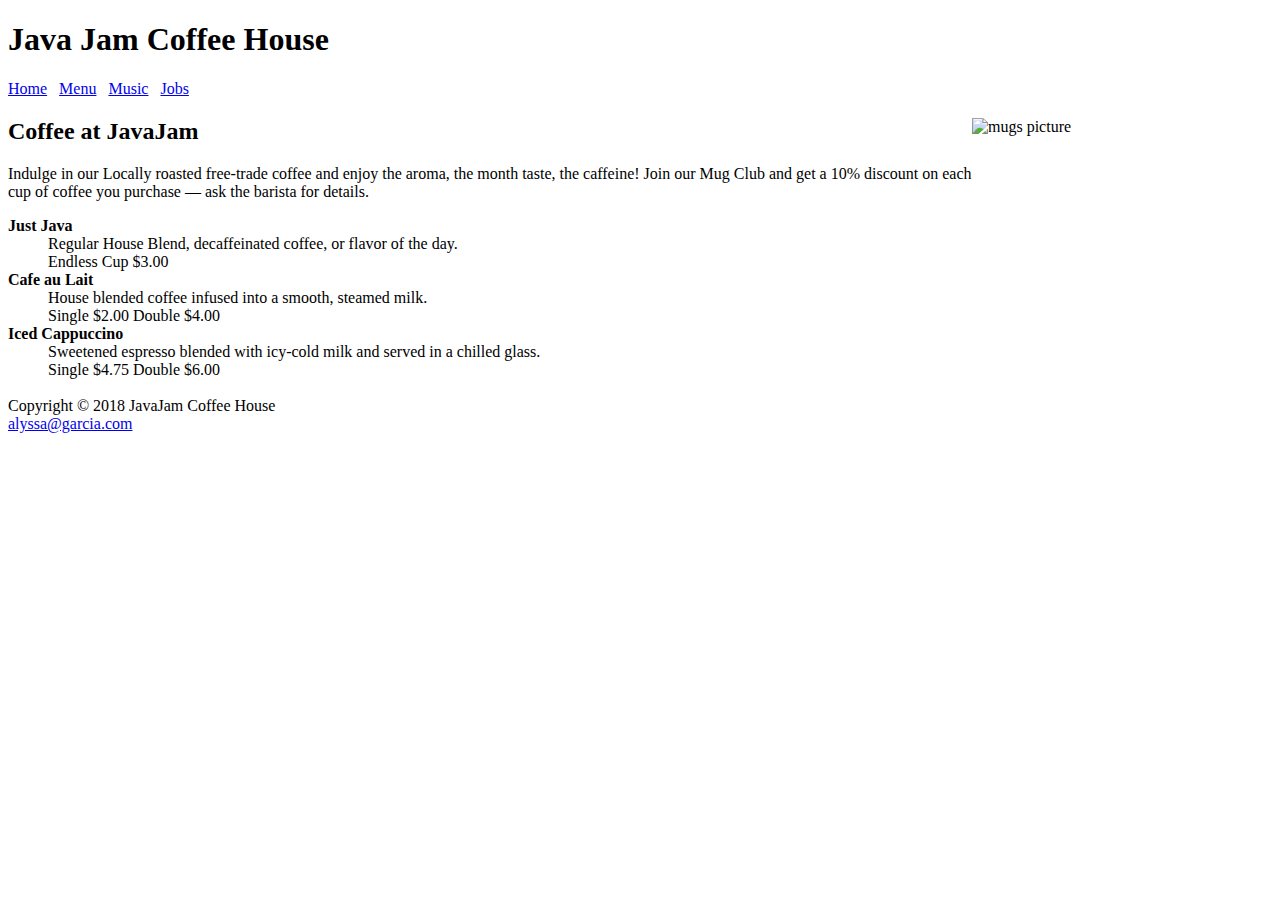
==== menu.html @ 51e4879f "Create menu.html" ====
<!DOCTYPE html>
<html lang="en">
<head>
<!-- 
Project Name: JavaJam Website (HW5)
Author: Alyssa Garcia
Date Last Modified: 24 March 2019
GibHub User: amgarcia112
-->
	<title>JavaJam Coffee House Menu</title>
	<meta charset="utf-8">
<link rel="stylesheet" href="javajam.css">
</head>

<body>
<header>
<h1>Java Jam Coffee House</h1>
</header>
<nav>
<a href="index.html">Home</a> &nbsp;
<a href="menu.html">Menu</a> &nbsp;
<a href="music.html">Music</a> &nbsp;
<a href="jobs.html">Jobs</a> &nbsp;
</nav>
<main>
<img src="mugs.jpg" alt="mugs picture" height="300" width="300" align="right">
<h2>Coffee at JavaJam</h2>
<p>Indulge in our Locally roasted free-trade coffee and enjoy the aroma, the month taste, the caffeine! Join our Mug Club and get a 10% discount on each cup of coffee you purchase &mdash; ask the barista for details.</p>
<dt>
<strong>Just Java</strong>
<dd>Regular House Blend, decaffeinated coffee, or flavor of the day.</br>
Endless Cup $3.00</br></dd>
<strong>Cafe au Lait</strong>
<dd>House blended coffee infused into a smooth, steamed milk.</br>
Single $2.00 Double $4.00</br></dd>
<strong>Iced Cappuccino</strong>
<dd>Sweetened espresso blended with icy-cold milk and served in a chilled glass.</br>
Single $4.75 Double $6.00</dd>
</dt>
<div>
<body id="wrapper">
</div>
</main><br>
<footer>
Copyright &copy; 2018 JavaJam Coffee House<br>
<a href="malito:alyssa@garcia.com">alyssa@garcia.com</a>
</footer>
</body>
</html>
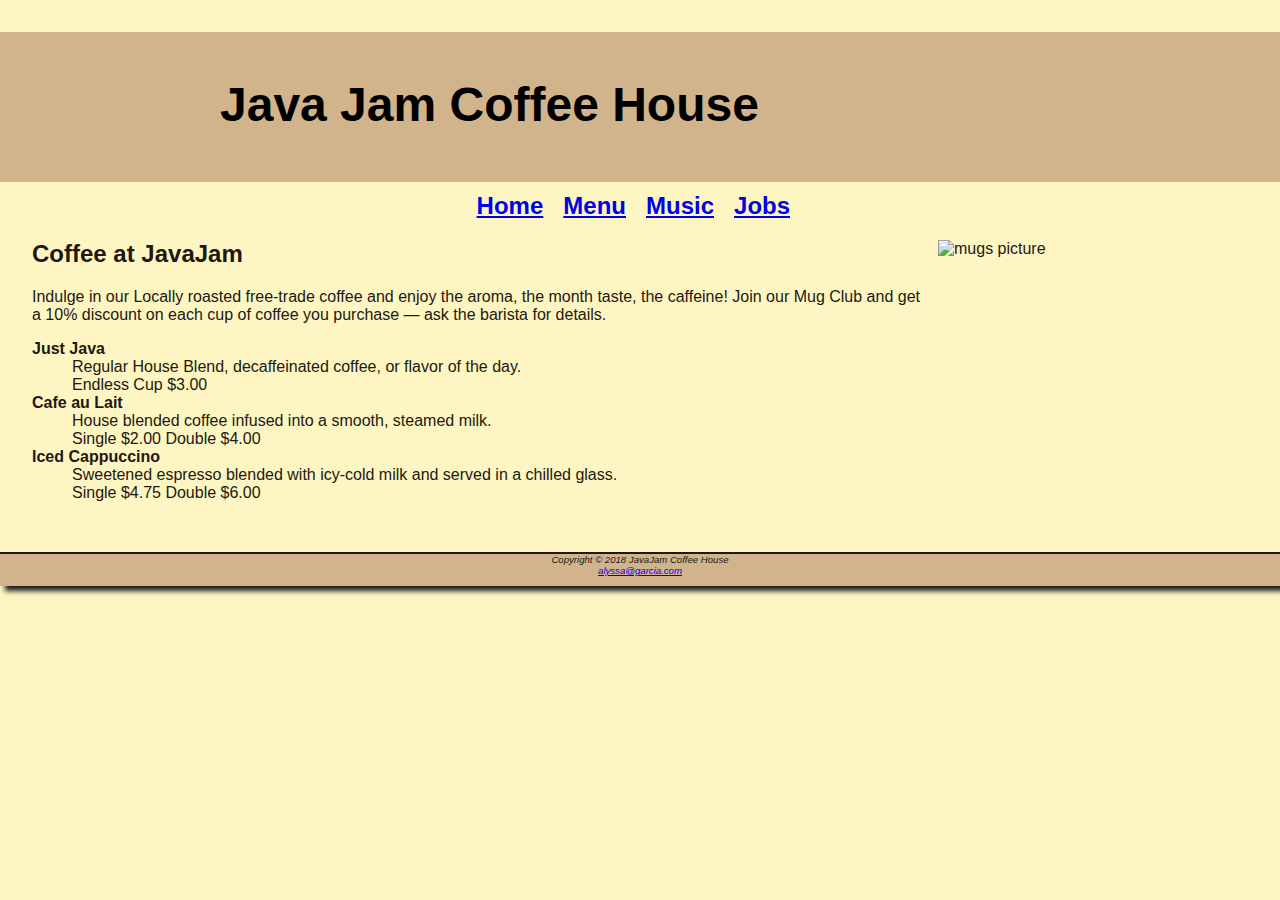
==== commit a6f8bd4c: "Update menu.html" ====
--- a/menu.html
+++ b/menu.html
@@ -2,9 +2,9 @@
 <html lang="en">
 <head>
 <!-- 
-Project Name: JavaJam Website (HW5)
+Project Name: JavaJam Website (HW14)
 Author: Alyssa Garcia
-Date Last Modified: 24 March 2019
+Date Last Modified: April 4 2019
 GibHub User: amgarcia112
 -->
 	<title>JavaJam Coffee House Menu</title>
--- a/javajam.css
+++ b/javajam.css
@@ -0,0 +1,73 @@
+/*+Project Name: JavaJam Coffee House (HW9)+Author: Alyssa Garcia+Date Last Modified: April 3, 2019+*/++/*Set the body*/+body {	background-image: url(background.gif);
+	background-color: #FCEBB6;
+	color: #221811;
+	font-family: Verdana, Arial, sans-serif;
+}
+
+/* Set the header background */+header { background-color: #D2B48C;
+         color: #000000;+       	height: 150px;
+	background-image: url(javajamlogo.jpg);
+	background-repeat: no-repeat;+}
+
+/* Set h1 element */+h1 { padding-top: 45px;
+	padding-left: 220px;
+	font-size: 3em;
+}
+
+/*Set nav element */
+nav { 	text-align: center;
+	font-weight: bold;
+	font-size: 1.5em;
+	padding-top: 10px;
+	text-decoration: none;
+}
+/*set h4 element*/
+h4 { background-color: #D2B48C;
+	font-size: 1.2em;
+	padding-left: .5em;
+	padding-bottom: .25em;
+}
+/*set main element*/
+main { padding-left: 2em;
+	padding-right: 2em;
+	padding-bottom: 2em;
+}
+
+/*set footer */
+footer { background-color: #D2B48C;
+	font-size: .600em;
+	font-style: italic;
+	text-align: center;
+	padding-bottom: 10px;
+	border-top: 2px solid #221811;
+}
+
+/*set wrapper id*/
+#wrapper { background-color:#FEF6C2;
+	margin-left: auto;
+	margin-right: auto;
+	min-width: 900px;
+	max-width:1280px;
+	box-shadow: 5px 5px 5px #1e1e1e;
+}
+
+/* style all elements with class="details"*/
+.details { padding-left: 20%;
+	padding-right: 20%;
+}
+
+/* set img element*/
+img { padding-left: 10px;
+	padding-right: 10px;
+}
